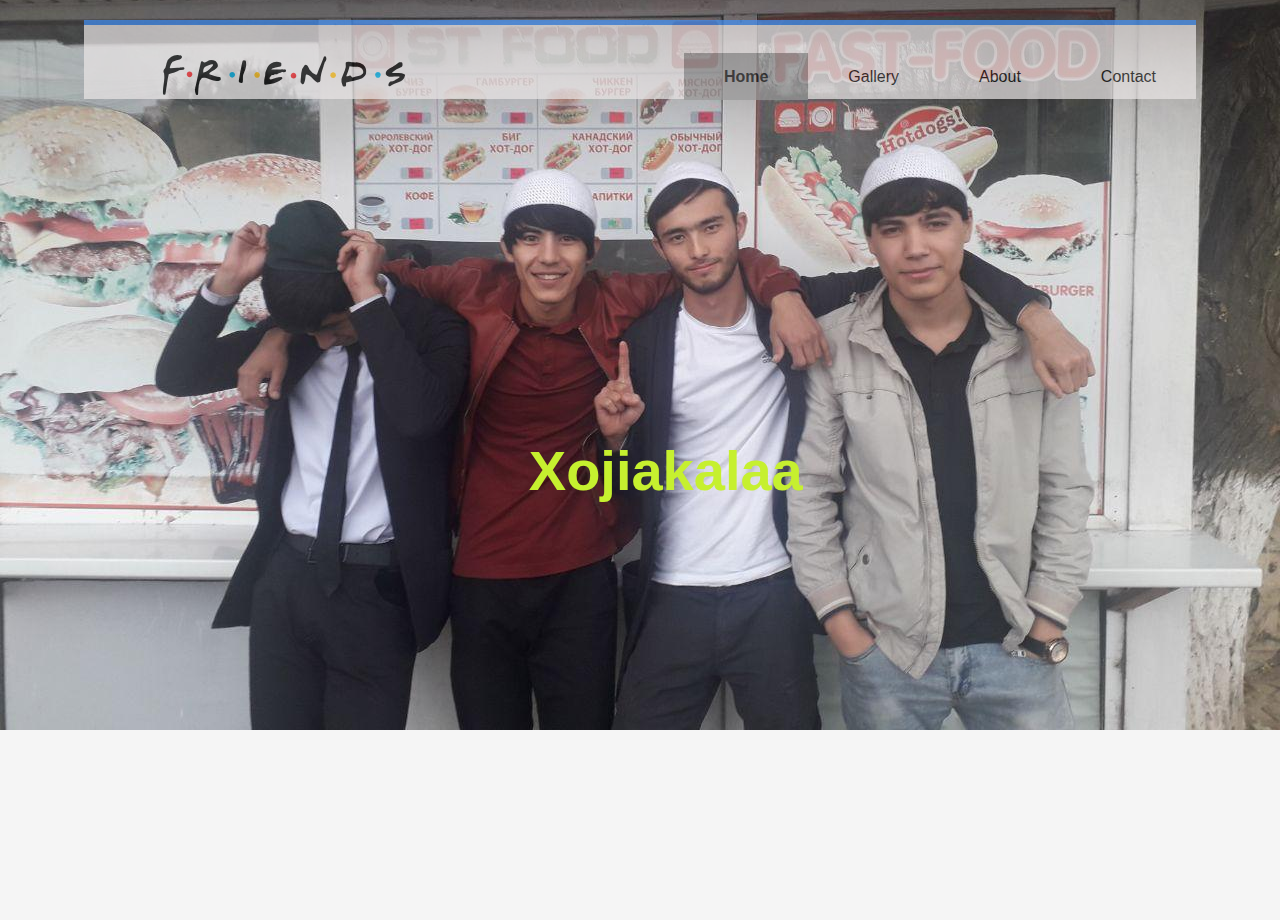
==== index.html @ 4b393c46 "Change site" ====
<!DOCTYPE html>
<html lang="en">
<head>
  <meta charset="UTF-8">
  <meta name="viewport" content="width=device-width, initial-scale=1.0">
  <title>Friends</title>
  <link rel="stylesheet" href="css/normalize.css">
  <link rel="stylesheet" href="css/styles.css">
</head>
<body>

  <div class="container-fluid">
    <div class="container">

      <div class="header">
        <div class="logo">
          <img src="images/Friends_logo.svg" width="400px" height="40px" alt="'FRIENDS' sayt logosi">
        </div>
        <ul class="nav-links">
          <li><a href="#" class="active">Home</a></li>
          <li><a href="#">Gallery</a></li>
          <li><a href="#">About</a></li>
          <li><a href="#">Contact</a></li>
        </ul>
      </div>

           <!-- SECTION-2 -->

      <div class="section-2">
        <h1>Xojiakalaa</h1>
      </div>

    </div>
  </div>

</body>
</html>
---- css/styles.css ----
*{
  padding: 0;
  margin: 0;
  box-sizing: border-box;
}

body{
  background-color: rgb(245, 245, 245);
  font-family: sans-serif;
  overflow: hidden;
  background-image: url("/images/fri_1.jpg");
  background-size: cover;
  background-repeat: no-repeat;
  background-position: 0 -230px;
  height: 100vh;
}

a{
  text-decoration: none;
  color: #111;
}

li{
  list-style: none;
}

.container{
  width: 90%;
  margin: auto;
  padding: 0 20px;
}

.header{
  padding-top: 30px;
  margin-top: 20px;
  border-top: 5px solid rgb(68, 146, 247);
  display: flex;
  align-items: center;
  justify-content: space-between;
  background-color: rgb(235, 231, 231);
  opacity: 0.7;
}

.logo img{
  transition: transform 1s ease;
}

.logo img:hover{
  transform: rotate(360deg);
}

.nav-links{
  display: flex;
}

.nav-links a{
  padding: 15px 40px;
  transition: background-color 0.5s ease;
}

.nav-links a:hover{
  background-color: #999;
  color: #f1f1f1;
}

.active{
  font-weight: bold;
  background-color: #999;
}


    /* SECTION-2 */

.section-2 h1{
  margin: 340px 40%;
  font-size: 56px;
  transition: text-shadow 1s ease;
  color: rgb(198, 240, 47);
}

.section-2 h1:hover{
  text-shadow: -15px -15px 13px rgb(184, 37, 128),
              -10px -10px 8px rgb(184, 37, 128),
              -5px -5px 3px rgb(248, 74, 181),
                5px 5px 3px red,
              10px 10px 8px tomato,
              15px 15px 13px coral;

  cursor: pointer;
}
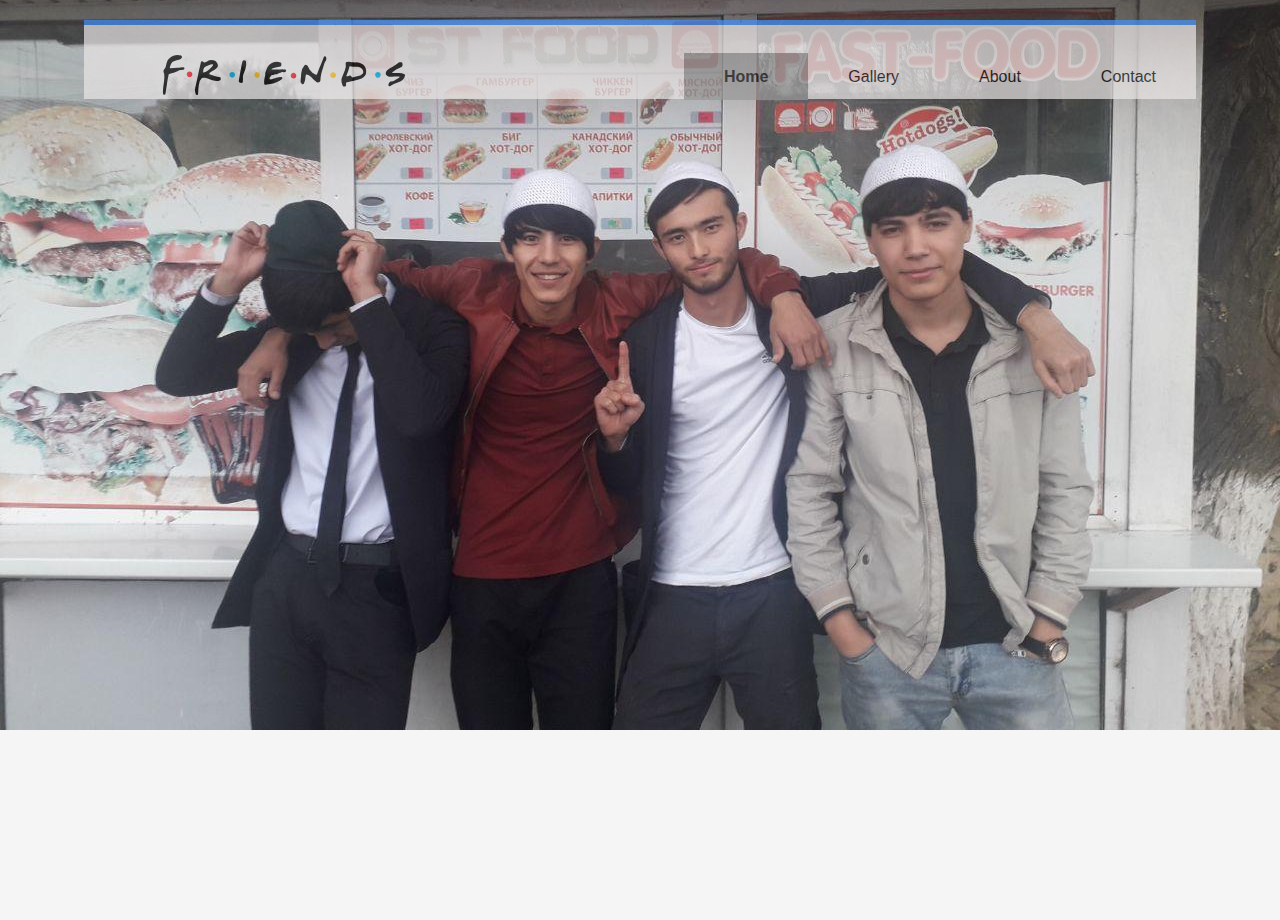
==== commit 31cdcfdc: "change xojiakalaa" ====
--- a/index.html
+++ b/index.html
@@ -27,7 +27,8 @@
            <!-- SECTION-2 -->
 
       <div class="section-2">
-        <h1>Xojiakalaa</h1>
+        <!-- <h1>Xojiakalaa</h1> -->
+        <p></p>
       </div>
 
     </div>
--- a/css/styles.css
+++ b/css/styles.css
@@ -42,11 +42,11 @@
 }
 
 .logo img{
-  transition: transform 1s ease;
+  transition: transform 5s ease;
 }
 
 .logo img:hover{
-  transform: rotate(360deg);
+  transform: rotate(7200deg);
 }
 
 .nav-links{
@@ -88,3 +88,38 @@
 
   cursor: pointer;
 }
+
+@media screen and (max-width: 768px) {
+  body{
+    background-image: none;
+
+  }
+
+  .container{
+    width: 100%;
+    padding: 0;
+  }
+
+  .logo img{
+    margin-bottom: 20px;
+  }
+
+  .header{
+    margin-top: 0;
+    flex-direction: column;
+    padding: 30px 0;
+  }
+
+  .section-2{
+    background-image: url("/images/mobi.jpg");
+    background-position: -100px -400px;
+    height: 100vh;
+    width: 100%;
+  }
+
+  .section-2 h1{
+    margin: 0 180px;
+    padding-top: 300px;
+    margin-left: 40%;
+  }
+}
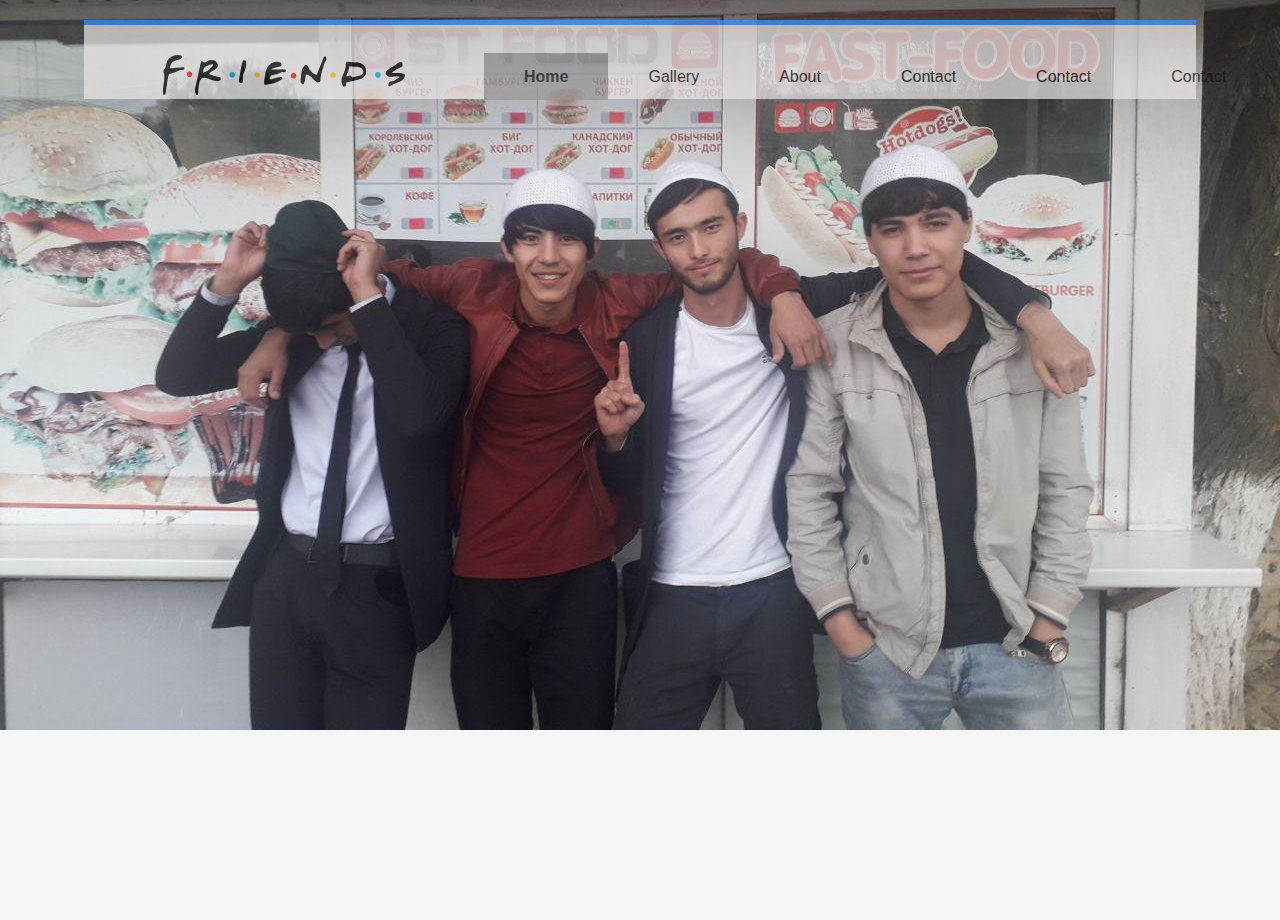
==== commit feec406c: "nmadrla cummadm" ====
--- a/index.html
+++ b/index.html
@@ -4,6 +4,7 @@
   <meta charset="UTF-8">
   <meta name="viewport" content="width=device-width, initial-scale=1.0">
   <title>Friends</title>
+  <link href="images/Friends_logo.svg">
   <link rel="stylesheet" href="css/normalize.css">
   <link rel="stylesheet" href="css/styles.css">
 </head>
@@ -21,14 +22,15 @@
           <li><a href="#">Gallery</a></li>
           <li><a href="#">About</a></li>
           <li><a href="#">Contact</a></li>
+          <li><a href="#">Contact</a></li>
+          <li><a href="#">Contact</a></li>
         </ul>
       </div>
 
            <!-- SECTION-2 -->
 
       <div class="section-2">
-        <!-- <h1>Xojiakalaa</h1> -->
-        <p></p>
+
       </div>
 
     </div>
--- a/css/styles.css
+++ b/css/styles.css
@@ -42,7 +42,7 @@
 }
 
 .logo img{
-  transition: transform 5s ease;
+  transition: transform 3s ease;
 }
 
 .logo img:hover{
@@ -66,27 +66,6 @@
 .active{
   font-weight: bold;
   background-color: #999;
-}
-
-
-    /* SECTION-2 */
-
-.section-2 h1{
-  margin: 340px 40%;
-  font-size: 56px;
-  transition: text-shadow 1s ease;
-  color: rgb(198, 240, 47);
-}
-
-.section-2 h1:hover{
-  text-shadow: -15px -15px 13px rgb(184, 37, 128),
-              -10px -10px 8px rgb(184, 37, 128),
-              -5px -5px 3px rgb(248, 74, 181),
-                5px 5px 3px red,
-              10px 10px 8px tomato,
-              15px 15px 13px coral;
-
-  cursor: pointer;
 }
 
 @media screen and (max-width: 768px) {
@@ -117,9 +96,4 @@
     width: 100%;
   }
 
-  .section-2 h1{
-    margin: 0 180px;
-    padding-top: 300px;
-    margin-left: 40%;
-  }
 }
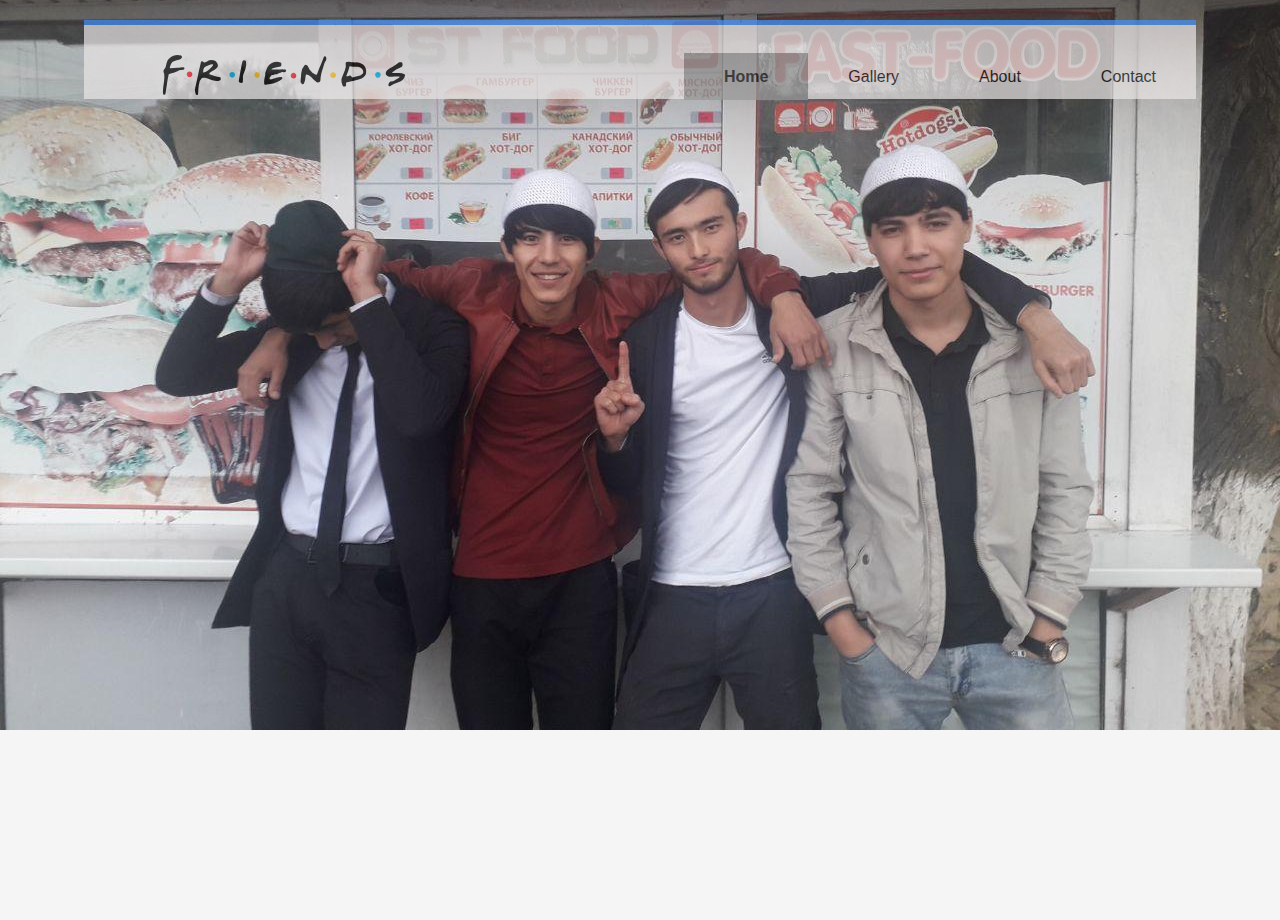
==== commit ed9fc951: "change nav links" ====
--- a/index.html
+++ b/index.html
@@ -4,7 +4,7 @@
   <meta charset="UTF-8">
   <meta name="viewport" content="width=device-width, initial-scale=1.0">
   <title>Friends</title>
-  <link href="images/Friends_logo.svg">
+  <link rel="stylesheet" href="images/Friends_logo.svg">
   <link rel="stylesheet" href="css/normalize.css">
   <link rel="stylesheet" href="css/styles.css">
 </head>
@@ -22,8 +22,6 @@
           <li><a href="#">Gallery</a></li>
           <li><a href="#">About</a></li>
           <li><a href="#">Contact</a></li>
-          <li><a href="#">Contact</a></li>
-          <li><a href="#">Contact</a></li>
         </ul>
       </div>
 
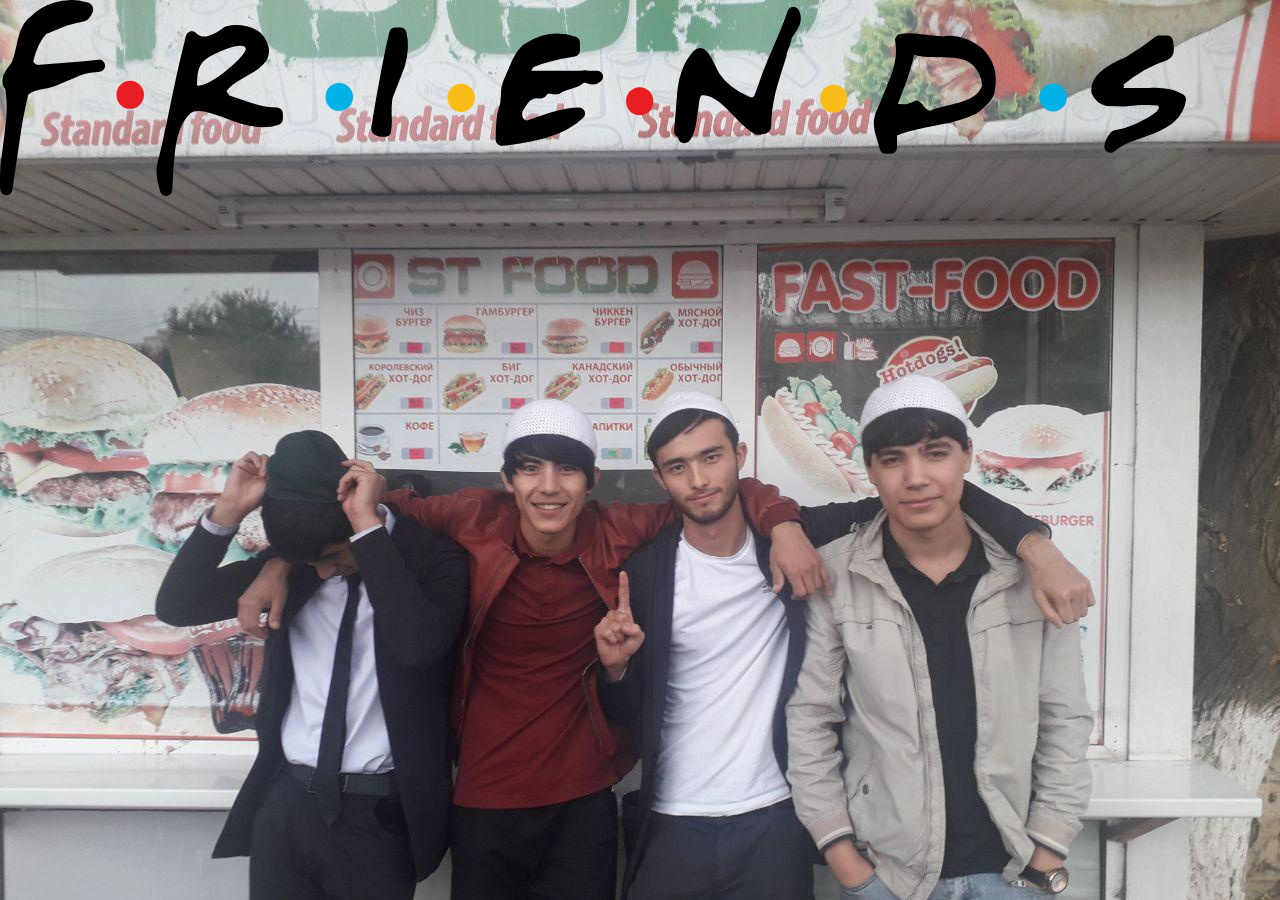
==== commit f2bdb5af: "change all" ====
--- a/index.html
+++ b/index.html
@@ -10,27 +10,12 @@
 </head>
 <body>
 
-  <div class="container-fluid">
+  <div class="navbar">
     <div class="container">
-
-      <div class="header">
-        <div class="logo">
-          <img src="images/Friends_logo.svg" width="400px" height="40px" alt="'FRIENDS' sayt logosi">
-        </div>
-        <ul class="nav-links">
-          <li><a href="#" class="active">Home</a></li>
-          <li><a href="#">Gallery</a></li>
-          <li><a href="#">About</a></li>
-          <li><a href="#">Contact</a></li>
-        </ul>
-      </div>
-
-           <!-- SECTION-2 -->
-
-      <div class="section-2">
+      <div class="nav">
+        <img class="img" src="images/Friends_logo.svg"  alt="">
 
       </div>
-
     </div>
   </div>
 
--- a/css/styles.css
+++ b/css/styles.css
@@ -4,96 +4,35 @@
   box-sizing: border-box;
 }
 
-body{
-  background-color: rgb(245, 245, 245);
-  font-family: sans-serif;
-  overflow: hidden;
-  background-image: url("/images/fri_1.jpg");
-  background-size: cover;
-  background-repeat: no-repeat;
-  background-position: 0 -230px;
-  height: 100vh;
+
+
+
+@media (max-width: 599px) {
+  body{
+    background-color: red;
+    background-image: url("/images/mobi.jpg");
+    background-size: cover;
+    background-position: 0 90px;
+    background-repeat: no-repeat;
+    background-color: #110f0f;
+  }
+
+  .nav{
+    background-color: #999;
+  }
+
+  .img{
+    width: 200px;
+    padding: 35px 0;
+    margin-left: 20%;
+  }
+
+
 }
 
-a{
-  text-decoration: none;
-  color: #111;
+@media (min-width: 600px) {
+  body{
+    background-color: blue;
+    background-image: url("/images/fri_1.jpg");
+  }
 }
-
-li{
-  list-style: none;
-}
-
-.container{
-  width: 90%;
-  margin: auto;
-  padding: 0 20px;
-}
-
-.header{
-  padding-top: 30px;
-  margin-top: 20px;
-  border-top: 5px solid rgb(68, 146, 247);
-  display: flex;
-  align-items: center;
-  justify-content: space-between;
-  background-color: rgb(235, 231, 231);
-  opacity: 0.7;
-}
-
-.logo img{
-  transition: transform 3s ease;
-}
-
-.logo img:hover{
-  transform: rotate(7200deg);
-}
-
-.nav-links{
-  display: flex;
-}
-
-.nav-links a{
-  padding: 15px 40px;
-  transition: background-color 0.5s ease;
-}
-
-.nav-links a:hover{
-  background-color: #999;
-  color: #f1f1f1;
-}
-
-.active{
-  font-weight: bold;
-  background-color: #999;
-}
-
-@media screen and (max-width: 768px) {
-  body{
-    background-image: none;
-
-  }
-
-  .container{
-    width: 100%;
-    padding: 0;
-  }
-
-  .logo img{
-    margin-bottom: 20px;
-  }
-
-  .header{
-    margin-top: 0;
-    flex-direction: column;
-    padding: 30px 0;
-  }
-
-  .section-2{
-    background-image: url("/images/mobi.jpg");
-    background-position: -100px -400px;
-    height: 100vh;
-    width: 100%;
-  }
-
-}
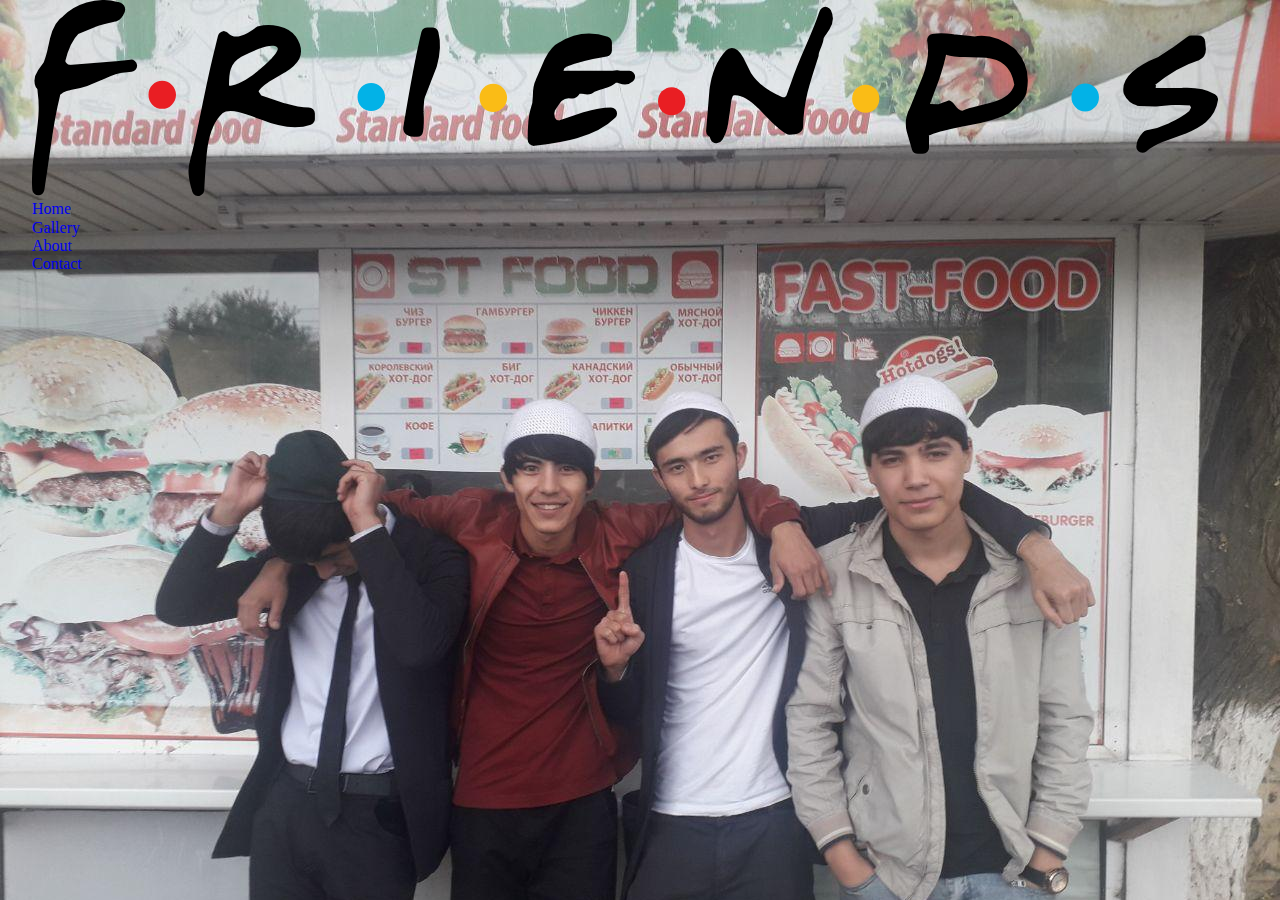
==== commit d3fda175: "add gallery" ====
--- a/index.html
+++ b/index.html
@@ -4,6 +4,7 @@
   <meta charset="UTF-8">
   <meta name="viewport" content="width=device-width, initial-scale=1.0">
   <title>Friends</title>
+  <link rel="icon" href="images/logo.png">
   <link rel="stylesheet" href="images/Friends_logo.svg">
   <link rel="stylesheet" href="css/normalize.css">
   <link rel="stylesheet" href="css/styles.css">
@@ -11,9 +12,15 @@
 <body>
 
   <div class="navbar">
-    <div class="container">
-      <div class="nav">
+    <div class="nav">
+      <div class="container">
         <img class="img" src="images/Friends_logo.svg"  alt="">
+        <ul>
+          <li><a class="active" href="#">Home</a></li>
+          <li><a href="gallery.html">Gallery</a></li>
+          <li><a href="#">About</a></li>
+          <li><a href="#">Contact</a></li>
+        </ul>
 
       </div>
     </div>
--- a/css/styles.css
+++ b/css/styles.css
@@ -5,6 +5,28 @@
 }
 
 
+.container{
+  width: 95%;
+  margin: auto;
+}
+
+a{
+  text-decoration: none;
+}
+
+ul{
+  list-style: none;
+}
+
+.icon{
+  background-color: red;
+  width: 40px;
+  height: 20px;
+}
+
+.active{
+  background-color: #666;
+}
 
 
 @media (max-width: 599px) {
@@ -15,16 +37,48 @@
     background-position: 0 90px;
     background-repeat: no-repeat;
     background-color: #110f0f;
+    font-family: sans-serif;
   }
 
   .nav{
     background-color: #999;
+    padding: 20px 0;
+  }
+
+  .nav ul{
+    display: flex ;
+    align-items: center;
+    justify-content: space-around;
+  }
+
+  .nav li{
+    border: 1px solid #111;
+    border-radius: 5px;
+    display: inline-block;
+  }
+
+  .nav a{
+    padding: 5px 10px;
+    color: aliceblue;
+    display: inline-block;
+  }
+
+  .nav a:hover{
+    background-color: #777;
   }
 
   .img{
     width: 200px;
-    padding: 35px 0;
     margin-left: 20%;
+    padding-bottom: 10px;
+  }
+
+  /* GALLERY */
+
+  .gallery img{
+    width: 100%;
+    height: auto;
+    margin-top: 10px;
   }
 
 
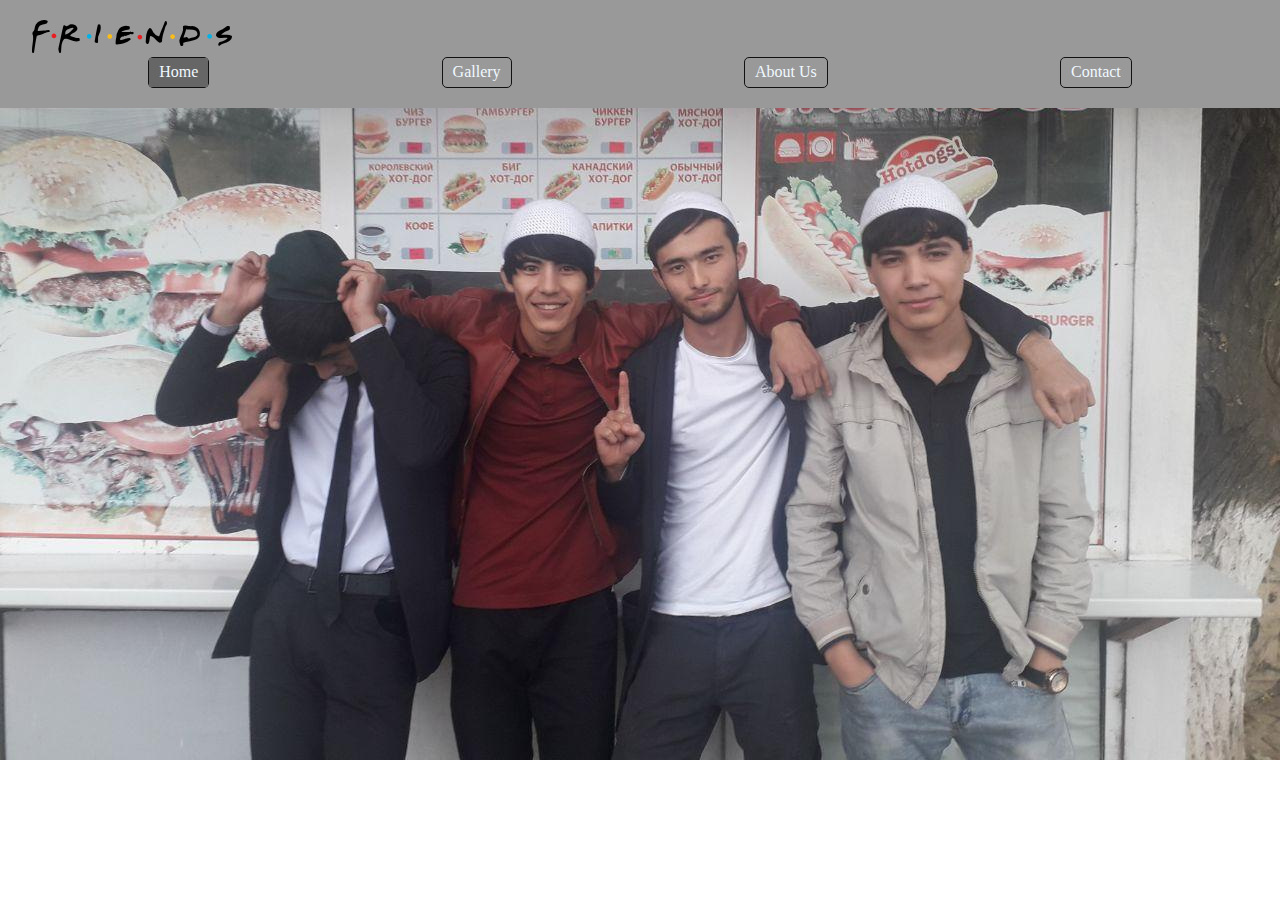
==== commit 92019eff: "change About" ====
--- a/index.html
+++ b/index.html
@@ -11,17 +11,19 @@
 </head>
 <body>
 
-  <div class="navbar">
-    <div class="nav">
-      <div class="container">
-        <img class="img" src="images/Friends_logo.svg"  alt="">
-        <ul>
-          <li><a class="active" href="#">Home</a></li>
-          <li><a href="gallery.html">Gallery</a></li>
-          <li><a href="#">About</a></li>
-          <li><a href="#">Contact</a></li>
-        </ul>
+  <div class="home">
+    <div class="navbar">
+      <div class="nav">
+        <div class="container">
+          <img class="img" src="images/Friends_logo.svg"  alt="">
+          <ul>
+            <li><a class="active" href="#">Home</a></li>
+            <li><a href="gallery.html">Gallery</a></li>
+            <li><a href="about.html">About Us</a></li>
+            <li><a href="contact.html">Contact</a></li>
+          </ul>
 
+        </div>
       </div>
     </div>
   </div>
--- a/css/styles.css
+++ b/css/styles.css
@@ -29,32 +29,71 @@
 }
 
 
+.nav{
+  background-color: #999;
+  padding: 20px 0;
+}
+
+.nav ul{
+  display: flex ;
+  align-items: center;
+  justify-content: space-around;
+}
+
+.nav li{
+  border: 1px solid #111;
+  border-radius: 5px;
+  display: inline-block;
+}
+
+.nav a{
+  padding: 5px 10px;
+  color: aliceblue;
+  display: inline-block;
+}
+
+.nav a:hover{
+  background-color: #777;
+}
+
+  /* GALLERY */
+
+  .gallery{
+    display: flex;
+    flex-wrap: wrap;
+    margin: auto;
+  }
+
+  .gallery img{
+    margin-top: 10px;
+    width: 100%;
+  }
+
+      /* CONTACT */
+
+  .contact{
+
+  }
+
+
+
+
+
 @media (max-width: 599px) {
   body{
-    background-color: red;
+    font-family: sans-serif;
+  }
+
+  .home{
     background-image: url("/images/mobi.jpg");
     background-size: cover;
     background-position: 0 90px;
     background-repeat: no-repeat;
-    background-color: #110f0f;
-    font-family: sans-serif;
+    height: 100vh;
   }
 
   .nav{
-    background-color: #999;
     padding: 20px 0;
-  }
-
-  .nav ul{
-    display: flex ;
-    align-items: center;
-    justify-content: space-around;
-  }
-
-  .nav li{
-    border: 1px solid #111;
-    border-radius: 5px;
-    display: inline-block;
   }
 
   .nav a{
@@ -73,20 +112,114 @@
     padding-bottom: 10px;
   }
 
-  /* GALLERY */
-
-  .gallery img{
-    width: 100%;
-    height: auto;
-    margin-top: 10px;
-  }
+  /* CONTACT */
+
+  .aside{
+    width: 95%;
+    margin: 2% auto;
+  }
+
+  .account-settings{
+    background-color: gold;
+    width: 100%;
+    padding: 10px;
+  }
+
+  .account-theme{
+    display: flex;
+    justify-content: space-between;
+    margin-bottom: 30px;
+  }
+  .btn{
+    padding: 15px;
+    background-color: transparent;
+    border: none;
+    cursor: pointer;
+    font-weight: bolder;
+  }
+
+  form{
+    display: inline-block;
+    box-shadow: -2px 2px 15px  #555;
+    width: 100%;
+    background-color: #ffffff;
+    padding: 80px 50px;
+    display: flex;
+    flex-direction: column;
+    margin-bottom: 30px;
+  }
+
+  .avatar{
+    border-radius: 50%;
+    margin-top: -105px;
+    margin-bottom: 40px;
+  }
+
+  label{
+    color: #555;
+    font-weight: bold;
+  }
+
+  .input{
+    padding: 10px 0 10px 0;
+    border: none;
+    border-bottom: 1px solid #555;
+    margin-bottom: 25px;
+    outline: 0;
+    font-size: 20px;
+  }
+
+  .input:focus{
+    border-bottom: 3px solid gold;
+  }
+
+  .flex{
+    display: flex;
+  }
+
+  .buttons{
+    display: flex;
+    justify-content: flex-end;
+    margin-bottom: 50px;
+  }
+
+  .btn{
+    font-size: 18px;
+  }
+
 
 
 }
 
 @media (min-width: 600px) {
   body{
-    background-color: blue;
     background-image: url("/images/fri_1.jpg");
-  }
-}
+    background-repeat: no-repeat;
+    background-position: 0 -200px;
+    background-size: cover;
+
+  }
+
+  .img{
+    width: 200px;
+    height: auto;
+  }
+
+  .gallery{
+    width: 95%;
+    display: flex;
+    flex-wrap: wrap ;
+  }
+
+  .gallery img{
+    width: 100%;
+    height: auto;
+    margin: 10px 5px;
+  }
+
+        /* CONTACT */
+
+  .contact{
+    background-image: none;
+  }
+}
